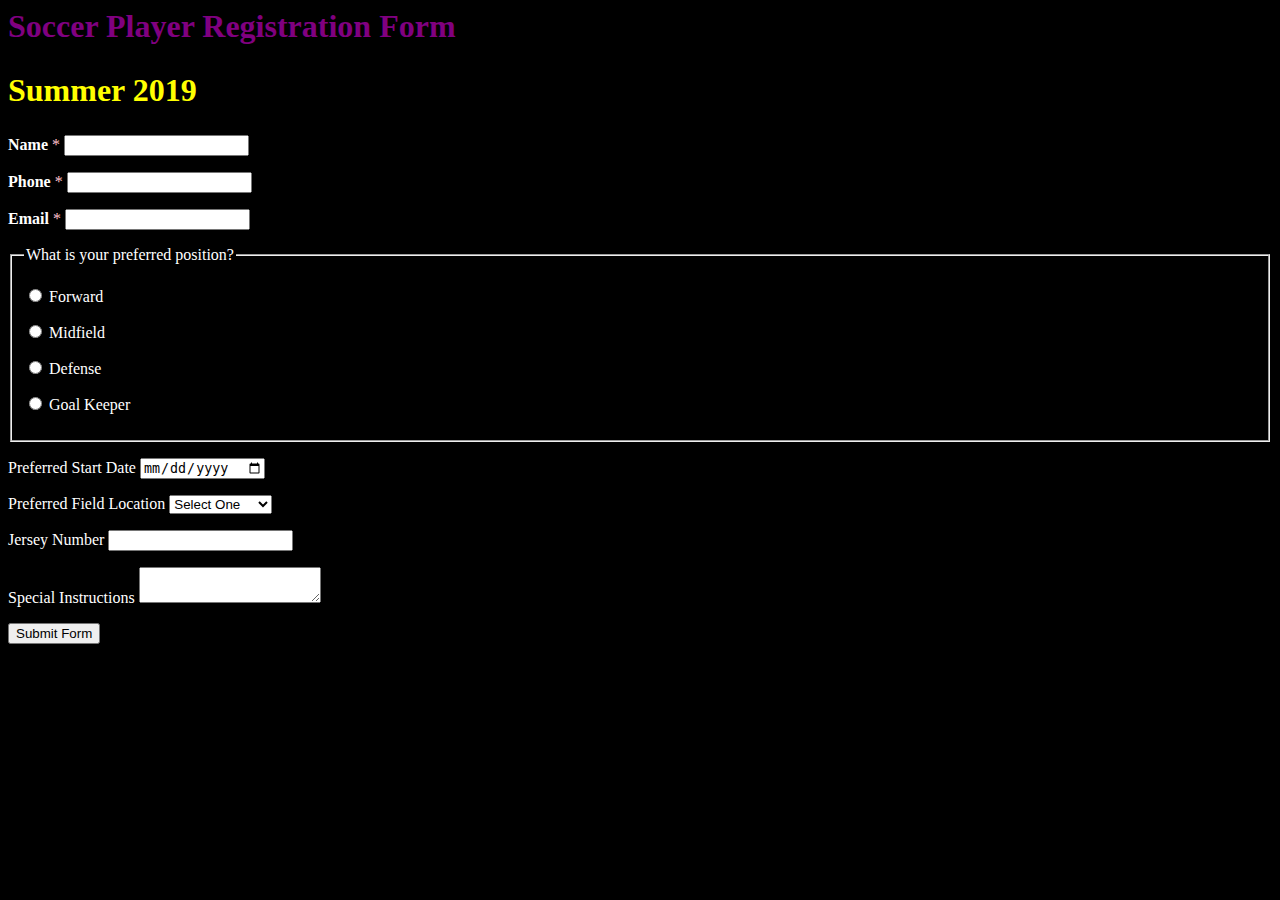
==== form_nostyle.html @ 0a3235b8 "Week 2" ====
﻿<html>
<head>
	<title>Sign Up Form</title>
	<meta name="viewport" content="width=device-width, initial-scale=1.0">

	<link rel="stylesheet" href="form_style.css">

</head>

<body>

	<h1>Soccer Player Registration Form</h1>
	<h2>Summer 2019</h2>
	
		<form>

			<p>
			<label alt title="required"><b>Name</b>			
			<span class="indicator">  </span>
			<input type="text" name="customer_name" required>
			</label>
			</p>

			<p>
			<label alt title="required"><b>Phone</b>
			<span class="indicator">  </span>	
			<input type="tel" name="phone_number" required>	
			</label>
			</p>

			<p>
			<label alt title="required"><b>Email</b>	
			<span class="indicator">  </span>
			<input type="email" name="email_address" required>
			</label>
			</p>
			
			
			<fieldset>
			<legend alt title="optional">What is your preferred position?</legend>
			<p><label> <input type="radio" name="position" value="F"> Forward </label></p>
			<p><label> <input type="radio" name="position" value="M"> Midfield </label></p>
			<p><label> <input type="radio" name="position" value="D"> Defense </label></p>
			<p><label> <input type="radio" name="position" value="GK"> Goal Keeper</label></p>
			</fieldset>

			<p>
			<label alt title="optional">Preferred Start Date
			<input type="date" name="pickup_time">
			</label>
			</p>
				
			<p>
			<label alt title="optional">Preferred Field Location
			<select id="pickup_place" name="pickup_place">
			<option value="" selected="selected">Select One</option>
			<option value="NL" >North London</option>
			<option value="Byron" >Byron</option>
			<option value="CW" >Citywide</option>
			</select>
			</label> 
			</p>

			<p>
			<label alt title="optional">Jersey Number
			<input type="text" name="jersey_number" list="numbers">
			</label>

			<datalist id="numbers">
				<option value="GK">
				<option value="02">
				<option value="03">
				<option value="04">
				<option value="05">
				<option value="06">
				<option value="07">
				<option value="08">
				<option value="09">
				<option value="10">
				<option value="11">
			</datalist>
			</p>

			<p>
			<label alt title="optional">Special Instructions
			<textarea name="comments" maxlength="500"></textarea>
			</label>
			</p>

			<p><button>Submit Form</button></p>

		</form>
	</body>
</html>
---- form_style.css ----
body {
	background-color: Black;
	}

h1 {
	font-size: 2.0em;
	font-family: Caliber;
	color: purple;
}
h2 {
	font-size: 2.0em;
	font-family: Caliber;
	color: yellow;
}

p, legend {
	color: white;
}

/*code indicator required field with red asterisk after label*/
.indicator:after { content:" *"; color: Pink;
}

/*transition to fit on a smart phone*/
@media only screen 
  and (min-device-width: 320px) 
  and (max-device-width: 480px) {

/*copy code as per assigment*/
*,
*:before,
*:after {
box-sizing: border-box;
}
form {
border: 2px solid #c6c7cc;
border-radius: 5px;
font: 14px/1.4 "Helvetica Neue", Helvetica, Arial, sans-serif;
overflow: hidden;
width: 400px;
}
label {
display: block;
font-weight: bold;
margin-bottom: 20px;
}
input {
background: #fff;
border: 1px solid #c6c7cc;
box-shadow: inset 0 1px 1px rgba(0, 0, 0, .1);
padding: 6px;
margin-top: 6px;
width: 100%;
}
button {
background: linear-gradient(#49708f, #293f50);
border: 2;
cursor: pointer;
font-weight: bold;
float: left;
padding: 8px 16px;
}

}
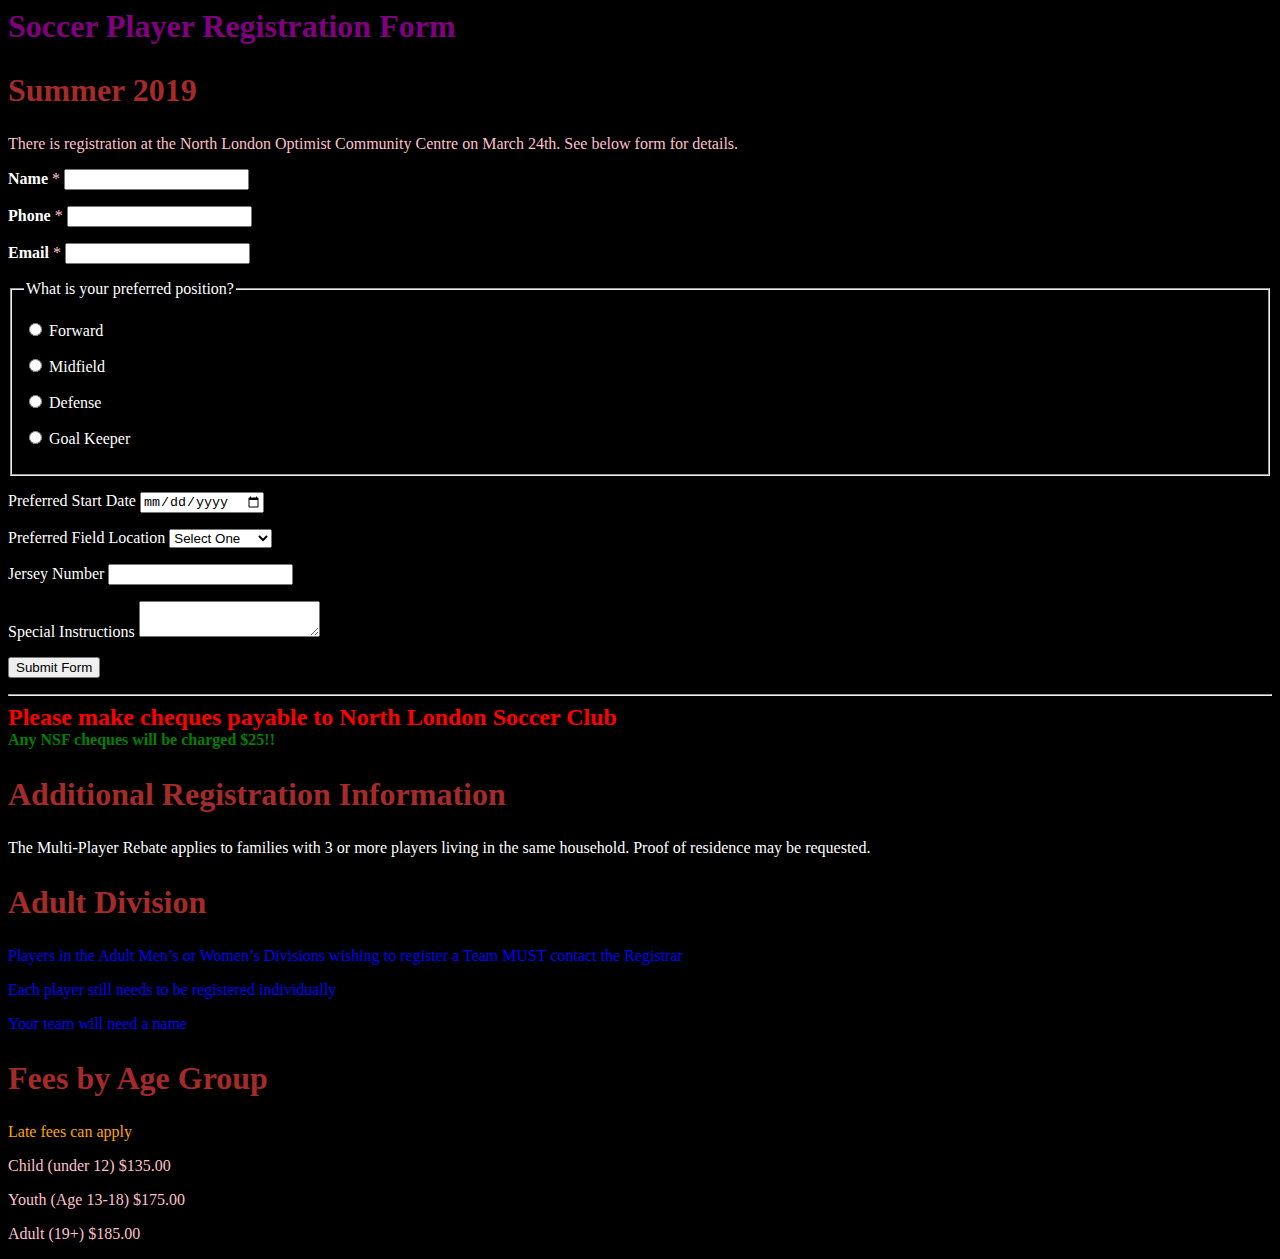
==== commit 09c4f7c2: ""Adding task list"" ====
--- a/form_nostyle.html
+++ b/form_nostyle.html
@@ -12,25 +12,32 @@
 	<h1>Soccer Player Registration Form</h1>
 	<h2>Summer 2019</h2>
 	
+	<!--one descendant selector-->
+	<div>
+		<p>There is registration at the North London Optimist Community Centre on March 24th. See below form for details.
+		</p>
+		
+	</div>
+	
 		<form>
 
 			<p>
 			<label alt title="required"><b>Name</b>			
-			<span class="indicator">  </span>
+			<span class="indicator">  </span><!--indicated the required field-->
 			<input type="text" name="customer_name" required>
 			</label>
 			</p>
 
 			<p>
 			<label alt title="required"><b>Phone</b>
-			<span class="indicator">  </span>	
+			<span class="indicator">  </span><!--indicated the required field-->	
 			<input type="tel" name="phone_number" required>	
 			</label>
 			</p>
 
 			<p>
 			<label alt title="required"><b>Email</b>	
-			<span class="indicator">  </span>
+			<span class="indicator">  </span><!--indicated the required field-->
 			<input type="email" name="email_address" required>
 			</label>
 			</p>
@@ -90,5 +97,48 @@
 			<p><button>Submit Form</button></p>
 
 		</form>
+<hr>
+
+	
+	<!--one child selector-->
+<div class="fine">
+<b>Please make cheques payable to North London Soccer Club
+ </b>
+</div>
+
+	<!--second descendant selector-->
+	<div>
+	<b>Any NSF cheques will be charged $25!!</b>
+	</div>
+	
+<!--second child selector-->
+	
+	<div class="information">
+<h2>Additional Registration Information</h2>
+<p>The Multi-Player Rebate applies to families with 3 or more players living in the same household.
+Proof of residence may be requested.</p>
+</div>
+
+<!--the sibling selector-->
+
+<div class="adult">
+<h2>Adult Division</h2>
+<p>Players in the Adult Men’s or Women’s Divisions wishing to register a Team MUST contact the
+Registrar</p>
+<p>Each player still needs to be registered individually</p>
+<p>Your team will need a name</p>
+	</div>
+
+		
+	<!--the adjacent sibling selector-->
+
+	<div class="fees">	
+		<h2> Fees by Age Group </h2>
+		<p>Late fees can apply</p>
+		<p>Child (under 12)		$135.00</p>
+		<p>Youth (Age 13-18)	$175.00</p>
+		<p>Adult (19+) 			$185.00</p>
+	</div>
+		
 	</body>
 </html>--- a/form_style.css
+++ b/form_style.css
@@ -10,15 +10,15 @@
 h2 {
 	font-size: 2.0em;
 	font-family: Caliber;
-	color: yellow;
+	color: Brown;
 }
 
 p, legend {
 	color: white;
 }
 
-/*code indicator required field with red asterisk after label*/
-.indicator:after { content:" *"; color: Pink;
+/*code for the indicator a required field with a red asterisk after the label*/
+.indicator:after { content:" *"; color: pink;
 }
 
 /*transition to fit on a smart phone*/
@@ -26,7 +26,7 @@
   and (min-device-width: 320px) 
   and (max-device-width: 480px) {
 
-/*copy code as per assigment*/
+/*copy code as per request*/
 *,
 *:before,
 *:after {
@@ -62,3 +62,35 @@
 }
 
 }
+/*week 3 assignment*/
+
+/*2 descendant selector*/
+
+div p {
+	color: pink;
+}
+div b{
+	color: green;
+}
+
+/*the child selectors*/
+div.fine > b{
+	color: red;
+	font-size: 1.5em;
+}
+
+div.information > p{
+	color: white;
+}
+
+/*the sibling selector*/
+div.adult h2 ~ p {
+color: blue;
+}
+
+
+/*the adjacent sibling selector*/
+
+div.fees h2 + p {
+	color: orange;
+} 
